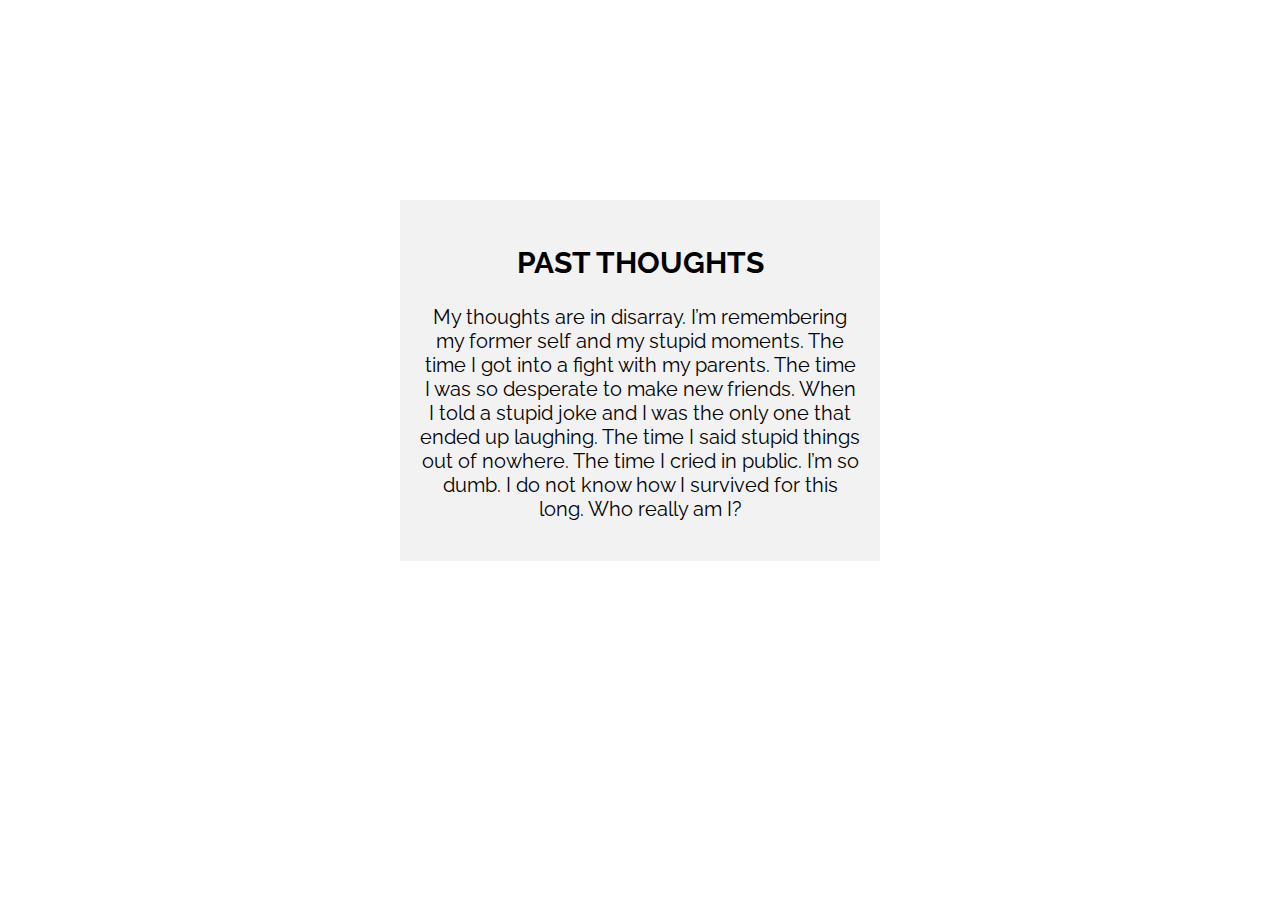
==== page1.html @ 02da0400 "Updated" ====
<!DOCTYPE html><html lang="en">
  <head>
    <script src="https://ajax.googleapis.com/ajax/libs/jquery/3.5.1/jquery.min.js"></script>
    <script src="p5.js"></script>
    <script src="p5.sound.min.js"></script>
    <link rel="stylesheet" type="text/css" href="style.css">
    <meta charset="utf-8">
    <meta name="viewport" content="width=device-width, initial-scale=1">
  </head>
  <body>
    <div class="past">
      <h2>PAST THOUGHTS</h2>
      <p>My thoughts are in disarray. I’m remembering my former self and my stupid moments. The time I got into 
        a fight with my parents. The time I was so desperate to make new friends. When I told a stupid joke and 
        I was the only one that ended up laughing. The time I said stupid things out of nowhere. The time I cried 
        in public. I’m so dumb. I do not know how I survived for this long. Who really am I?</p>
    </div>
    
    <!-- <script src="sketch1.js"></script> -->
  </body>
</html>
---- style.css ----
@import url('https://fonts.googleapis.com/css2?family=Catamaran:wght@500&family=Raleway:wght@500&family=Yatra+One&display=swap');@import url('https://fonts.googleapis.com/css2?family=Rajdhani:wght@500&family=Raleway:wght@500&family=Yatra+One&display=swap');

html, body {
  margin: 0;
  padding: 0;
  text-align: center;
  margin-left: 100px;
  margin-right: 100px;
  font-family: 'Catamaran', sans-serif;
  font-size: 20px;
}

canvas {
  display: block;
}

h1 {
  font-family: 'Yatra One', cursive;
}

a {
  text-decoration: none;
  color: #663300;
}

a:hover {
  color: #cc6600;
}

a:active {
  color: #ff9933;
}

.row {
  display: flex;
  margin-top: 50px;
}

.column {
  flex: 33.3%;
  padding: 50;
  border-style: solid;
  height: 200px;
}

#myBtn1 {
  background-color: #440066;
  border: none;
  color: white;
  padding: 15px 32px;
  text-align: center;
  text-decoration: none;
  display: inline-block;
  font-size: 16px;
  margin: 4px 2px;
  cursor: pointer;
}

#myBtn2 {
  background-color: #440066;
  border: none;
  color: white;
  padding: 15px 32px;
  text-align: center;
  text-decoration: none;
  display: inline-block;
  font-size: 16px;
  margin: 4px 2px;
  cursor: pointer;
}

#myBtn3 {
  background-color: #440066;
  border: none;
  color: white;
  padding: 15px 32px;
  text-align: center;
  text-decoration: none;
  display: inline-block;
  font-size: 16px;
  margin: 4px 2px;
  cursor: pointer;
}

.modal {
  display: none;
  position: fixed; 
  z-index: 1;
  padding-top: 100px;
  left: 0;
  top: 0;
  width: 100%;
  height: 100%; 
  overflow: auto;
  background-color: rgb(0,0,0);
  background-color: rgba(0,0,0,0.4);
}

.modal-content {
  background-color: #fefefe;
  margin: auto;
  padding: 20px;
  border: 1px solid #888;
  width: 80%;
}

.close1 {
  color: #aaaaaa;
  float: right;
  font-size: 28px;
  font-weight: bold;
}

.close1:hover,
.close1:focus {
  color: #000;
  text-decoration: none;
  cursor: pointer;
}

.close2 {
  color: #aaaaaa;
  float: right;
  font-size: 28px;
  font-weight: bold;
}

.close2:hover,
.close2:focus {
  color: #000;
  text-decoration: none;
  cursor: pointer;
}

.close3 {
  color: #aaaaaa;
  float: right;
  font-size: 28px;
  font-weight: bold;
}

.close3:hover,
.close3:focus {
  color: #000;
  text-decoration: none;
  cursor: pointer;
}

.past {
  margin: 200px 200px;
  padding: 20px;
  text-align: center;
  background-color: rgba(230, 230, 230, 0.5);
  font-family: 'Raleway', sans-serif;
}

.present {
  margin: 200px 200px;
  padding: 20px;
  text-align: center;
  background-color: rgba(230, 230, 230, 0.5);
  font-family: 'Raleway', sans-serif;
}

.future {
  margin: 200px 200px;
  padding: 20px;
  text-align: center;
  background-color: rgba(230, 230, 230, 0.5);
  font-family: 'Raleway', sans-serif;
}
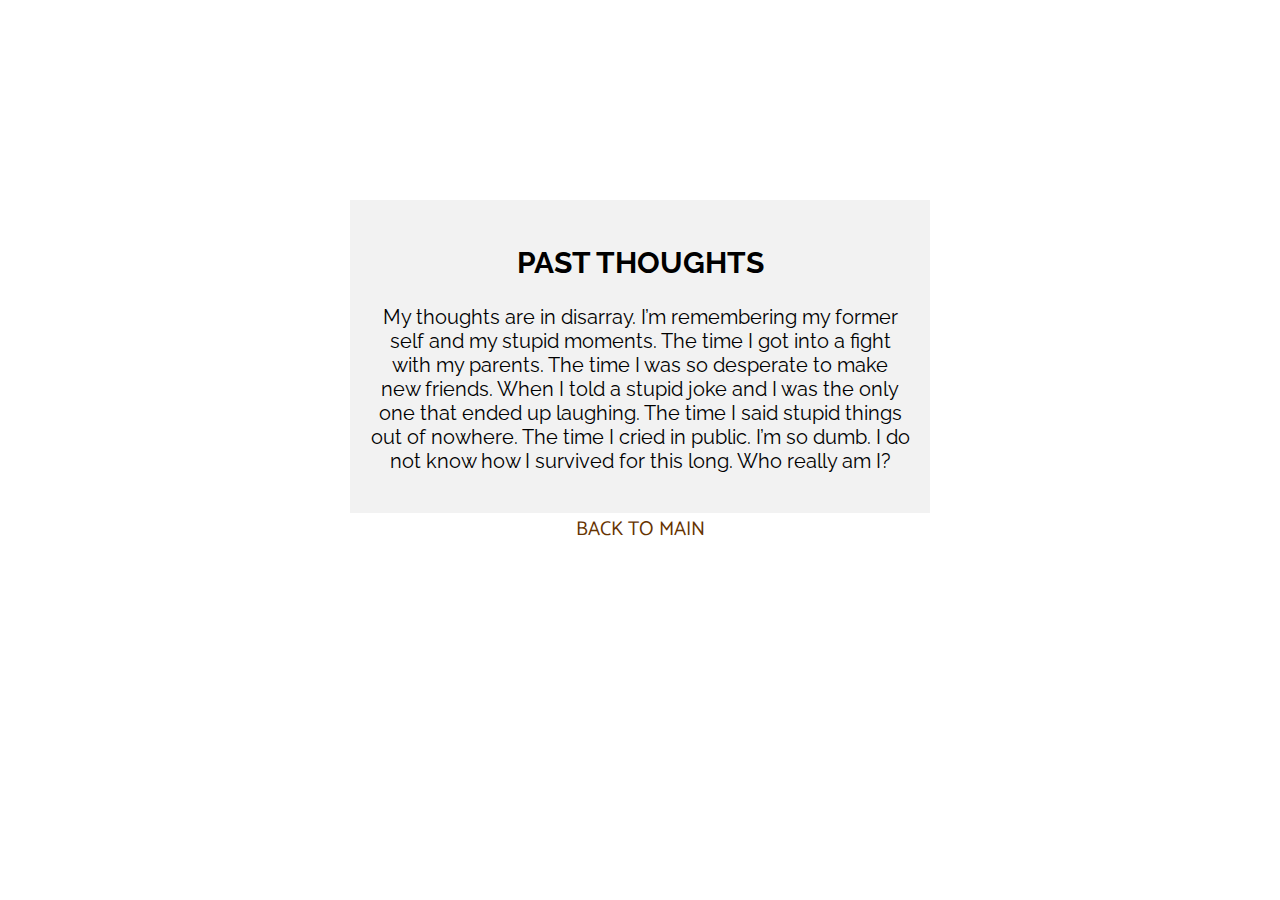
==== commit d43c1974: "Updated" ====
--- a/page1.html
+++ b/page1.html
@@ -15,7 +15,7 @@
         I was the only one that ended up laughing. The time I said stupid things out of nowhere. The time I cried 
         in public. I’m so dumb. I do not know how I survived for this long. Who really am I?</p>
     </div>
-    
+    <a href="index.html">BACK TO MAIN</a>
     <!-- <script src="sketch1.js"></script> -->
   </body>
 </html>--- a/style.css
+++ b/style.css
@@ -147,7 +147,7 @@
 }
 
 .past {
-  margin: 200px 200px;
+  margin: 200px 150px 0px;
   padding: 20px;
   text-align: center;
   background-color: rgba(230, 230, 230, 0.5);
@@ -155,7 +155,7 @@
 }
 
 .present {
-  margin: 200px 200px;
+  margin: 200px 150px 0px;
   padding: 20px;
   text-align: center;
   background-color: rgba(230, 230, 230, 0.5);
@@ -163,7 +163,7 @@
 }
 
 .future {
-  margin: 200px 200px;
+  margin: 200px 150px 0px;
   padding: 20px;
   text-align: center;
   background-color: rgba(230, 230, 230, 0.5);
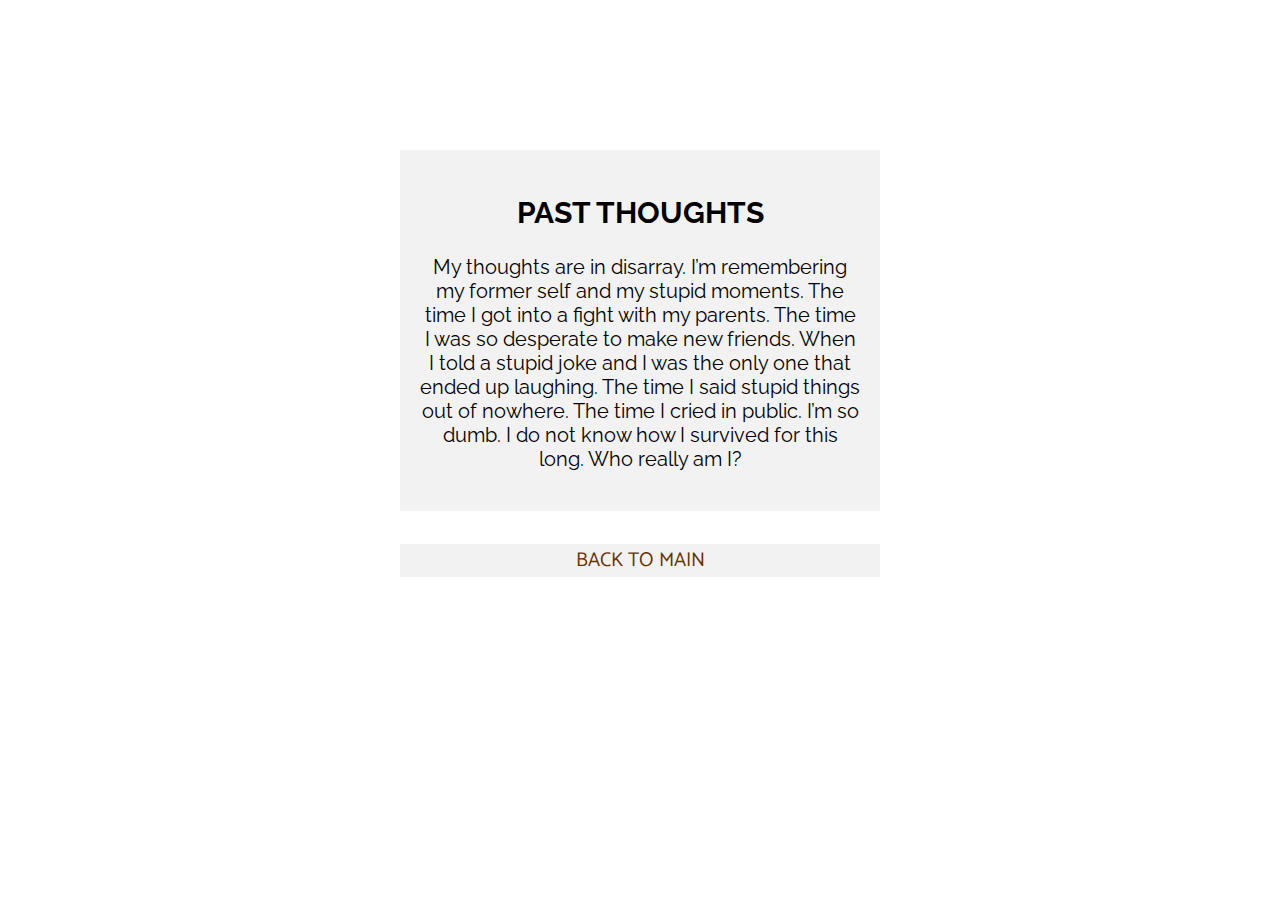
==== commit fc193374: "Updated" ====
--- a/page1.html
+++ b/page1.html
@@ -15,7 +15,10 @@
         I was the only one that ended up laughing. The time I said stupid things out of nowhere. The time I cried 
         in public. I’m so dumb. I do not know how I survived for this long. Who really am I?</p>
     </div>
-    <a href="index.html">BACK TO MAIN</a>
+    <br>
+    <div class="link">
+      <a href="index.html">BACK TO MAIN</a>
+    </div>
     <!-- <script src="sketch1.js"></script> -->
   </body>
 </html>--- a/style.css
+++ b/style.css
@@ -147,25 +147,38 @@
 }
 
 .past {
-  margin: 200px 150px 0px;
+  margin: 150px 200px 0px;
   padding: 20px;
   text-align: center;
   background-color: rgba(230, 230, 230, 0.5);
   font-family: 'Raleway', sans-serif;
 }
 
+.past a {
+  background-color:  rgba(230, 230, 230, 0.5);
+}
 .present {
-  margin: 200px 150px 0px;
+  margin: 150px 200px 0px;
   padding: 20px;
   text-align: center;
   background-color: rgba(230, 230, 230, 0.5);
   font-family: 'Raleway', sans-serif;
 }
 
+.present a {
+  background-color:  rgba(230, 230, 230, 0.5);
+}
+
 .future {
-  margin: 200px 150px 0px;
+  margin: 150px 200px 0px;
   padding: 20px;
   text-align: center;
   background-color: rgba(230, 230, 230, 0.5);
   font-family: 'Raleway', sans-serif;
+}
+
+.link {
+  margin-left: 200px;
+  margin-right: 200px;
+  background-color:  rgba(230, 230, 230, 0.5);
 }